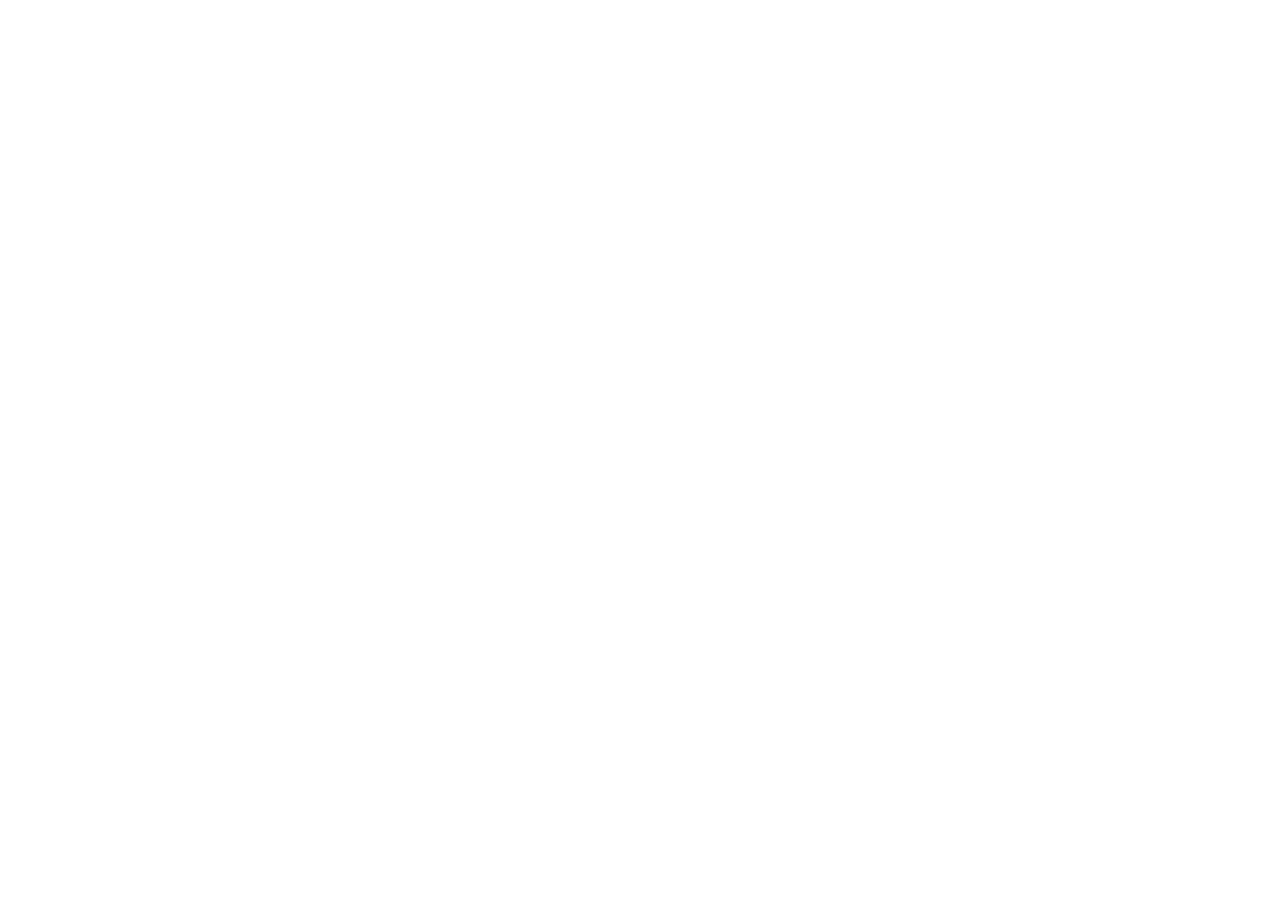
==== module3-solution/index.html @ 04487736 "testing module3" ====
<!doctype html>
<html lang="en">
  <head>
    <!-- Required meta tags -->
    <meta charset="utf-8">
    <meta name="viewport" content="width=device-width, initial-scale=1, shrink-to-fit=no">

    <!-- Bootstrap CSS -->
    <link rel="stylesheet" href="https://stackpath.bootstrapcdn.com/bootstrap/4.5.0/css/bootstrap.min.css" integrity="sha384-9aIt2nRpC12Uk9gS9baDl411NQApFmC26EwAOH8WgZl5MYYxFfc+NcPb1dKGj7Sk" crossorigin="anonymous">
    <link rel="stylesheet" href=".\css\styles.css">

    <title>Module3Assignment</title>
  </head>
  <body>






    <script src="https://code.jquery.com/jquery-3.5.1.slim.min.js" integrity="sha384-DfXdz2htPH0lsSSs5nCTpuj/zy4C+OGpamoFVy38MVBnE+IbbVYUew+OrCXaRkfj" crossorigin="anonymous"></script>
    <script src="https://cdn.jsdelivr.net/npm/popper.js@1.16.0/dist/umd/popper.min.js" integrity="sha384-Q6E9RHvbIyZFJoft+2mJbHaEWldlvI9IOYy5n3zV9zzTtmI3UksdQRVvoxMfooAo" crossorigin="anonymous"></script>
    <script src="https://stackpath.bootstrapcdn.com/bootstrap/4.5.0/js/bootstrap.min.js" integrity="sha384-OgVRvuATP1z7JjHLkuOU7Xw704+h835Lr+6QL9UvYjZE3Ipu6Tp75j7Bh/kR0JKI" crossorigin="anonymous"></script>
  </body>
</html>
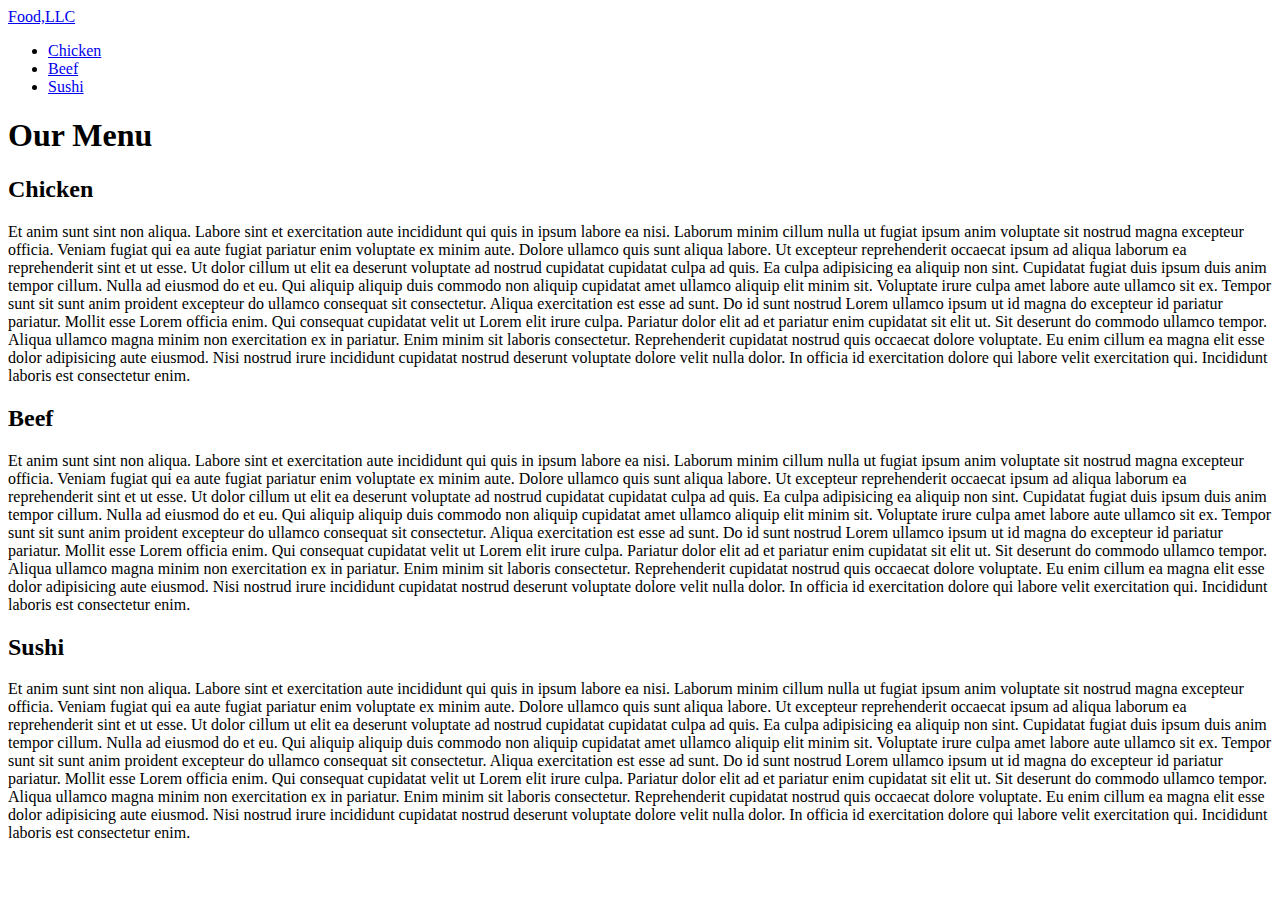
==== commit aa8c6440: "Basic layout of model 3" ====
--- a/module3-solution/index.html
+++ b/module3-solution/index.html
@@ -12,10 +12,64 @@
     <title>Module3Assignment</title>
   </head>
   <body>
+    <nav class="navbar">
+      <a class="navbar-brand" href="#">Food,LLC</a>
+      <div id="navBarNav">
+        <ul>
+          <li><a href="#chicken">Chicken</a></li>
+          <li><a href="#beef">Beef</a></li>
+          <li><a href="#sushi">Sushi</a></li>
+        </ul>
+      </div>
+    </nav>
 
 
+    <h1 class="ml-auto">Our Menu</h1>
 
 
+      <div class="container">
+        <div class="row">
+          <section class="col-md-4 col-sm-6 col-xs-12" id="chicken">
+            <h2>Chicken</h2>
+            <div>
+            Et anim sunt sint non aliqua. Labore sint et exercitation aute incididunt qui quis in ipsum labore ea nisi. Laborum minim cillum nulla ut fugiat ipsum anim voluptate sit nostrud magna excepteur officia. Veniam fugiat qui ea aute fugiat pariatur enim voluptate ex minim aute.
+            Dolore ullamco quis sunt aliqua labore. Ut excepteur reprehenderit occaecat ipsum ad aliqua laborum ea reprehenderit sint et ut esse. Ut dolor cillum ut elit ea deserunt voluptate ad nostrud cupidatat cupidatat culpa ad quis. Ea culpa adipisicing ea aliquip non sint. Cupidatat fugiat duis ipsum duis anim tempor cillum. Nulla ad eiusmod do et eu.
+
+            Qui aliquip aliquip duis commodo non aliquip cupidatat amet ullamco aliquip elit minim sit. Voluptate irure culpa amet labore aute ullamco sit ex. Tempor sunt sit sunt anim proident excepteur do ullamco consequat sit consectetur.
+
+            Aliqua exercitation est esse ad sunt. Do id sunt nostrud Lorem ullamco ipsum ut id magna do excepteur id pariatur pariatur. Mollit esse Lorem officia enim. Qui consequat cupidatat velit ut Lorem elit irure culpa. Pariatur dolor elit ad et pariatur enim cupidatat sit elit ut. Sit deserunt do commodo ullamco tempor.
+
+            Aliqua ullamco magna minim non exercitation ex in pariatur. Enim minim sit laboris consectetur. Reprehenderit cupidatat nostrud quis occaecat dolore voluptate. Eu enim cillum ea magna elit esse dolor adipisicing aute eiusmod. Nisi nostrud irure incididunt cupidatat nostrud deserunt voluptate dolore velit nulla dolor. In officia id exercitation dolore qui labore velit exercitation qui. Incididunt laboris est consectetur enim.
+            </div>
+          </section>
+          <section class="col-md-4 col-sm-6 col-xs-12" id="beef">
+            <h2>Beef</h2>
+            <div>
+            Et anim sunt sint non aliqua. Labore sint et exercitation aute incididunt qui quis in ipsum labore ea nisi. Laborum minim cillum nulla ut fugiat ipsum anim voluptate sit nostrud magna excepteur officia. Veniam fugiat qui ea aute fugiat pariatur enim voluptate ex minim aute.
+            Dolore ullamco quis sunt aliqua labore. Ut excepteur reprehenderit occaecat ipsum ad aliqua laborum ea reprehenderit sint et ut esse. Ut dolor cillum ut elit ea deserunt voluptate ad nostrud cupidatat cupidatat culpa ad quis. Ea culpa adipisicing ea aliquip non sint. Cupidatat fugiat duis ipsum duis anim tempor cillum. Nulla ad eiusmod do et eu.
+
+            Qui aliquip aliquip duis commodo non aliquip cupidatat amet ullamco aliquip elit minim sit. Voluptate irure culpa amet labore aute ullamco sit ex. Tempor sunt sit sunt anim proident excepteur do ullamco consequat sit consectetur.
+
+            Aliqua exercitation est esse ad sunt. Do id sunt nostrud Lorem ullamco ipsum ut id magna do excepteur id pariatur pariatur. Mollit esse Lorem officia enim. Qui consequat cupidatat velit ut Lorem elit irure culpa. Pariatur dolor elit ad et pariatur enim cupidatat sit elit ut. Sit deserunt do commodo ullamco tempor.
+
+            Aliqua ullamco magna minim non exercitation ex in pariatur. Enim minim sit laboris consectetur. Reprehenderit cupidatat nostrud quis occaecat dolore voluptate. Eu enim cillum ea magna elit esse dolor adipisicing aute eiusmod. Nisi nostrud irure incididunt cupidatat nostrud deserunt voluptate dolore velit nulla dolor. In officia id exercitation dolore qui labore velit exercitation qui. Incididunt laboris est consectetur enim.
+            </div>
+          </section>
+          <section class="col-md-4 col-sm-12 col-xs-12" id="sushi">
+            <h2>Sushi</h2>
+            <div>
+            Et anim sunt sint non aliqua. Labore sint et exercitation aute incididunt qui quis in ipsum labore ea nisi. Laborum minim cillum nulla ut fugiat ipsum anim voluptate sit nostrud magna excepteur officia. Veniam fugiat qui ea aute fugiat pariatur enim voluptate ex minim aute.
+            Dolore ullamco quis sunt aliqua labore. Ut excepteur reprehenderit occaecat ipsum ad aliqua laborum ea reprehenderit sint et ut esse. Ut dolor cillum ut elit ea deserunt voluptate ad nostrud cupidatat cupidatat culpa ad quis. Ea culpa adipisicing ea aliquip non sint. Cupidatat fugiat duis ipsum duis anim tempor cillum. Nulla ad eiusmod do et eu.
+
+            Qui aliquip aliquip duis commodo non aliquip cupidatat amet ullamco aliquip elit minim sit. Voluptate irure culpa amet labore aute ullamco sit ex. Tempor sunt sit sunt anim proident excepteur do ullamco consequat sit consectetur.
+
+            Aliqua exercitation est esse ad sunt. Do id sunt nostrud Lorem ullamco ipsum ut id magna do excepteur id pariatur pariatur. Mollit esse Lorem officia enim. Qui consequat cupidatat velit ut Lorem elit irure culpa. Pariatur dolor elit ad et pariatur enim cupidatat sit elit ut. Sit deserunt do commodo ullamco tempor.
+
+            Aliqua ullamco magna minim non exercitation ex in pariatur. Enim minim sit laboris consectetur. Reprehenderit cupidatat nostrud quis occaecat dolore voluptate. Eu enim cillum ea magna elit esse dolor adipisicing aute eiusmod. Nisi nostrud irure incididunt cupidatat nostrud deserunt voluptate dolore velit nulla dolor. In officia id exercitation dolore qui labore velit exercitation qui. Incididunt laboris est consectetur enim.
+            </div>
+          </section>
+        </div>
+      </div>
 
 
     <script src="https://code.jquery.com/jquery-3.5.1.slim.min.js" integrity="sha384-DfXdz2htPH0lsSSs5nCTpuj/zy4C+OGpamoFVy38MVBnE+IbbVYUew+OrCXaRkfj" crossorigin="anonymous"></script>
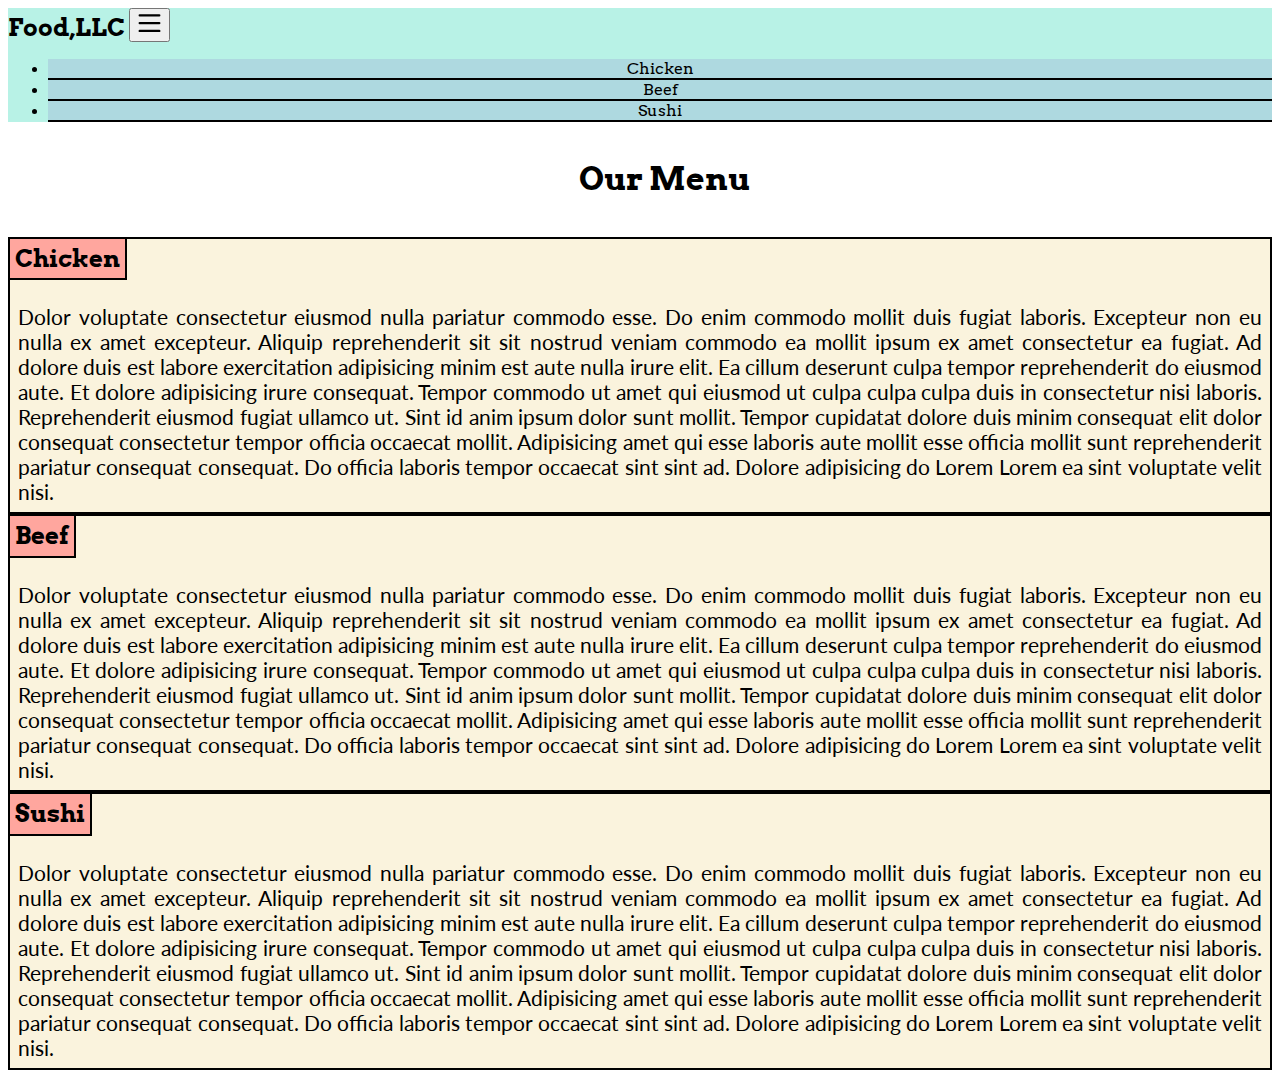
==== commit 3e5c6d41: "FInal Module 3 Answer" ====
--- a/module3-solution/index.html
+++ b/module3-solution/index.html
@@ -8,18 +8,23 @@
     <!-- Bootstrap CSS -->
     <link rel="stylesheet" href="https://stackpath.bootstrapcdn.com/bootstrap/4.5.0/css/bootstrap.min.css" integrity="sha384-9aIt2nRpC12Uk9gS9baDl411NQApFmC26EwAOH8WgZl5MYYxFfc+NcPb1dKGj7Sk" crossorigin="anonymous">
     <link rel="stylesheet" href=".\css\styles.css">
-
+    <link href="https://fonts.googleapis.com/css2?family=Arvo:ital,wght@0,700;1,400&family=Lato:wght@400;700&display=swap" rel="stylesheet">
     <title>Module3Assignment</title>
   </head>
   <body>
     <nav class="navbar">
-      <a class="navbar-brand" href="#">Food,LLC</a>
-      <div id="navBarNav">
-        <ul>
-          <li><a href="#chicken">Chicken</a></li>
-          <li><a href="#beef">Beef</a></li>
-          <li><a href="#sushi">Sushi</a></li>
-        </ul>
+      <div class="container p-0">
+        <a class="navbar-brand p-2" href="#">Food,LLC</a>
+        <button class="navbar-toggler d-md-none " type="button" data-toggle="collapse" data-target="#navbarNav">
+          <svg xmlns="http://www.w3.org/2000/svg" viewBox="0 0 16 16" width="25" height="25"><path fill-rule="evenodd" d="M1 2.75A.75.75 0 011.75 2h12.5a.75.75 0 110 1.5H1.75A.75.75 0 011 2.75zm0 5A.75.75 0 011.75 7h12.5a.75.75 0 110 1.5H1.75A.75.75 0 011 7.75zM1.75 12a.75.75 0 100 1.5h12.5a.75.75 0 100-1.5H1.75z"></path></svg>
+        </button>
+        <div class="collapse navbar-collapse " id="navbarNav">
+          <ul class="navbar-nav w-100  d-md-none">
+            <li class="nav-item  p-2 "><a href="#chicken">Chicken</a></li>
+            <li class="nav-item  p-2 "><a href="#beef">Beef</a></li>
+            <li class="nav-item  p-2 "><a href="#sushi">Sushi</a></li>
+          </ul>
+        </div>
       </div>
     </nav>
 
@@ -27,45 +32,54 @@
     <h1 class="ml-auto">Our Menu</h1>
 
 
-      <div class="container">
+      <div class="container w-100">
         <div class="row">
-          <section class="col-md-4 col-sm-6 col-xs-12" id="chicken">
-            <h2>Chicken</h2>
-            <div>
-            Et anim sunt sint non aliqua. Labore sint et exercitation aute incididunt qui quis in ipsum labore ea nisi. Laborum minim cillum nulla ut fugiat ipsum anim voluptate sit nostrud magna excepteur officia. Veniam fugiat qui ea aute fugiat pariatur enim voluptate ex minim aute.
-            Dolore ullamco quis sunt aliqua labore. Ut excepteur reprehenderit occaecat ipsum ad aliqua laborum ea reprehenderit sint et ut esse. Ut dolor cillum ut elit ea deserunt voluptate ad nostrud cupidatat cupidatat culpa ad quis. Ea culpa adipisicing ea aliquip non sint. Cupidatat fugiat duis ipsum duis anim tempor cillum. Nulla ad eiusmod do et eu.
+          <section class="col-md-4 col-sm-6 col-xs-12 p-0" id="chicken">
+              <div class="inner_content p-0 m-1">
+                <h2>Chicken</h2>
+                <div>
+                  Dolor voluptate consectetur eiusmod nulla pariatur commodo esse. Do enim commodo mollit duis fugiat laboris. Excepteur non eu nulla ex amet excepteur.
 
-            Qui aliquip aliquip duis commodo non aliquip cupidatat amet ullamco aliquip elit minim sit. Voluptate irure culpa amet labore aute ullamco sit ex. Tempor sunt sit sunt anim proident excepteur do ullamco consequat sit consectetur.
+                  Aliquip reprehenderit sit sit nostrud veniam commodo ea mollit ipsum ex amet consectetur ea fugiat. Ad dolore duis est labore exercitation adipisicing minim est aute nulla irure elit. Ea cillum deserunt culpa tempor reprehenderit do eiusmod aute.
 
-            Aliqua exercitation est esse ad sunt. Do id sunt nostrud Lorem ullamco ipsum ut id magna do excepteur id pariatur pariatur. Mollit esse Lorem officia enim. Qui consequat cupidatat velit ut Lorem elit irure culpa. Pariatur dolor elit ad et pariatur enim cupidatat sit elit ut. Sit deserunt do commodo ullamco tempor.
+                  Et dolore adipisicing irure consequat. Tempor commodo ut amet qui eiusmod ut culpa culpa culpa duis in consectetur nisi laboris. Reprehenderit eiusmod fugiat ullamco ut. Sint id anim ipsum dolor sunt mollit.
 
-            Aliqua ullamco magna minim non exercitation ex in pariatur. Enim minim sit laboris consectetur. Reprehenderit cupidatat nostrud quis occaecat dolore voluptate. Eu enim cillum ea magna elit esse dolor adipisicing aute eiusmod. Nisi nostrud irure incididunt cupidatat nostrud deserunt voluptate dolore velit nulla dolor. In officia id exercitation dolore qui labore velit exercitation qui. Incididunt laboris est consectetur enim.
+                  Tempor cupidatat dolore duis minim consequat elit dolor consequat consectetur tempor officia occaecat mollit. Adipisicing amet qui esse laboris aute mollit esse officia mollit sunt reprehenderit pariatur consequat consequat. Do officia laboris tempor occaecat sint sint ad. Dolore adipisicing do Lorem Lorem ea sint voluptate velit nisi.
+                </div>
+              </div>
+          </section>
+
+
+          <section class="col-md-4 col-sm-6 col-xs-12 p-0" id="beef">
+            <div class="inner_content p-0 m-1">
+              <h2>Beef</h2>
+              <div>
+                Dolor voluptate consectetur eiusmod nulla pariatur commodo esse. Do enim commodo mollit duis fugiat laboris. Excepteur non eu nulla ex amet excepteur.
+
+                Aliquip reprehenderit sit sit nostrud veniam commodo ea mollit ipsum ex amet consectetur ea fugiat. Ad dolore duis est labore exercitation adipisicing minim est aute nulla irure elit. Ea cillum deserunt culpa tempor reprehenderit do eiusmod aute.
+
+                Et dolore adipisicing irure consequat. Tempor commodo ut amet qui eiusmod ut culpa culpa culpa duis in consectetur nisi laboris. Reprehenderit eiusmod fugiat ullamco ut. Sint id anim ipsum dolor sunt mollit.
+
+                Tempor cupidatat dolore duis minim consequat elit dolor consequat consectetur tempor officia occaecat mollit. Adipisicing amet qui esse laboris aute mollit esse officia mollit sunt reprehenderit pariatur consequat consequat. Do officia laboris tempor occaecat sint sint ad. Dolore adipisicing do Lorem Lorem ea sint voluptate velit nisi.
+            
+              </div>
             </div>
           </section>
-          <section class="col-md-4 col-sm-6 col-xs-12" id="beef">
-            <h2>Beef</h2>
-            <div>
-            Et anim sunt sint non aliqua. Labore sint et exercitation aute incididunt qui quis in ipsum labore ea nisi. Laborum minim cillum nulla ut fugiat ipsum anim voluptate sit nostrud magna excepteur officia. Veniam fugiat qui ea aute fugiat pariatur enim voluptate ex minim aute.
-            Dolore ullamco quis sunt aliqua labore. Ut excepteur reprehenderit occaecat ipsum ad aliqua laborum ea reprehenderit sint et ut esse. Ut dolor cillum ut elit ea deserunt voluptate ad nostrud cupidatat cupidatat culpa ad quis. Ea culpa adipisicing ea aliquip non sint. Cupidatat fugiat duis ipsum duis anim tempor cillum. Nulla ad eiusmod do et eu.
 
-            Qui aliquip aliquip duis commodo non aliquip cupidatat amet ullamco aliquip elit minim sit. Voluptate irure culpa amet labore aute ullamco sit ex. Tempor sunt sit sunt anim proident excepteur do ullamco consequat sit consectetur.
 
-            Aliqua exercitation est esse ad sunt. Do id sunt nostrud Lorem ullamco ipsum ut id magna do excepteur id pariatur pariatur. Mollit esse Lorem officia enim. Qui consequat cupidatat velit ut Lorem elit irure culpa. Pariatur dolor elit ad et pariatur enim cupidatat sit elit ut. Sit deserunt do commodo ullamco tempor.
+          <section class="col-md-4 col-sm-12 col-xs-12 p-0" id="sushi">
+            <div class="inner_content p-0 m-1">
+              <h2>Sushi</h2>
+              <div>
 
-            Aliqua ullamco magna minim non exercitation ex in pariatur. Enim minim sit laboris consectetur. Reprehenderit cupidatat nostrud quis occaecat dolore voluptate. Eu enim cillum ea magna elit esse dolor adipisicing aute eiusmod. Nisi nostrud irure incididunt cupidatat nostrud deserunt voluptate dolore velit nulla dolor. In officia id exercitation dolore qui labore velit exercitation qui. Incididunt laboris est consectetur enim.
-            </div>
-          </section>
-          <section class="col-md-4 col-sm-12 col-xs-12" id="sushi">
-            <h2>Sushi</h2>
-            <div>
-            Et anim sunt sint non aliqua. Labore sint et exercitation aute incididunt qui quis in ipsum labore ea nisi. Laborum minim cillum nulla ut fugiat ipsum anim voluptate sit nostrud magna excepteur officia. Veniam fugiat qui ea aute fugiat pariatur enim voluptate ex minim aute.
-            Dolore ullamco quis sunt aliqua labore. Ut excepteur reprehenderit occaecat ipsum ad aliqua laborum ea reprehenderit sint et ut esse. Ut dolor cillum ut elit ea deserunt voluptate ad nostrud cupidatat cupidatat culpa ad quis. Ea culpa adipisicing ea aliquip non sint. Cupidatat fugiat duis ipsum duis anim tempor cillum. Nulla ad eiusmod do et eu.
+                Dolor voluptate consectetur eiusmod nulla pariatur commodo esse. Do enim commodo mollit duis fugiat laboris. Excepteur non eu nulla ex amet excepteur.
 
-            Qui aliquip aliquip duis commodo non aliquip cupidatat amet ullamco aliquip elit minim sit. Voluptate irure culpa amet labore aute ullamco sit ex. Tempor sunt sit sunt anim proident excepteur do ullamco consequat sit consectetur.
+                Aliquip reprehenderit sit sit nostrud veniam commodo ea mollit ipsum ex amet consectetur ea fugiat. Ad dolore duis est labore exercitation adipisicing minim est aute nulla irure elit. Ea cillum deserunt culpa tempor reprehenderit do eiusmod aute.
 
-            Aliqua exercitation est esse ad sunt. Do id sunt nostrud Lorem ullamco ipsum ut id magna do excepteur id pariatur pariatur. Mollit esse Lorem officia enim. Qui consequat cupidatat velit ut Lorem elit irure culpa. Pariatur dolor elit ad et pariatur enim cupidatat sit elit ut. Sit deserunt do commodo ullamco tempor.
+                Et dolore adipisicing irure consequat. Tempor commodo ut amet qui eiusmod ut culpa culpa culpa duis in consectetur nisi laboris. Reprehenderit eiusmod fugiat ullamco ut. Sint id anim ipsum dolor sunt mollit.
 
-            Aliqua ullamco magna minim non exercitation ex in pariatur. Enim minim sit laboris consectetur. Reprehenderit cupidatat nostrud quis occaecat dolore voluptate. Eu enim cillum ea magna elit esse dolor adipisicing aute eiusmod. Nisi nostrud irure incididunt cupidatat nostrud deserunt voluptate dolore velit nulla dolor. In officia id exercitation dolore qui labore velit exercitation qui. Incididunt laboris est consectetur enim.
+                Tempor cupidatat dolore duis minim consequat elit dolor consequat consectetur tempor officia occaecat mollit. Adipisicing amet qui esse laboris aute mollit esse officia mollit sunt reprehenderit pariatur consequat consequat. Do officia laboris tempor occaecat sint sint ad. Dolore adipisicing do Lorem Lorem ea sint voluptate velit nisi.
+              </div>
             </div>
           </section>
         </div>
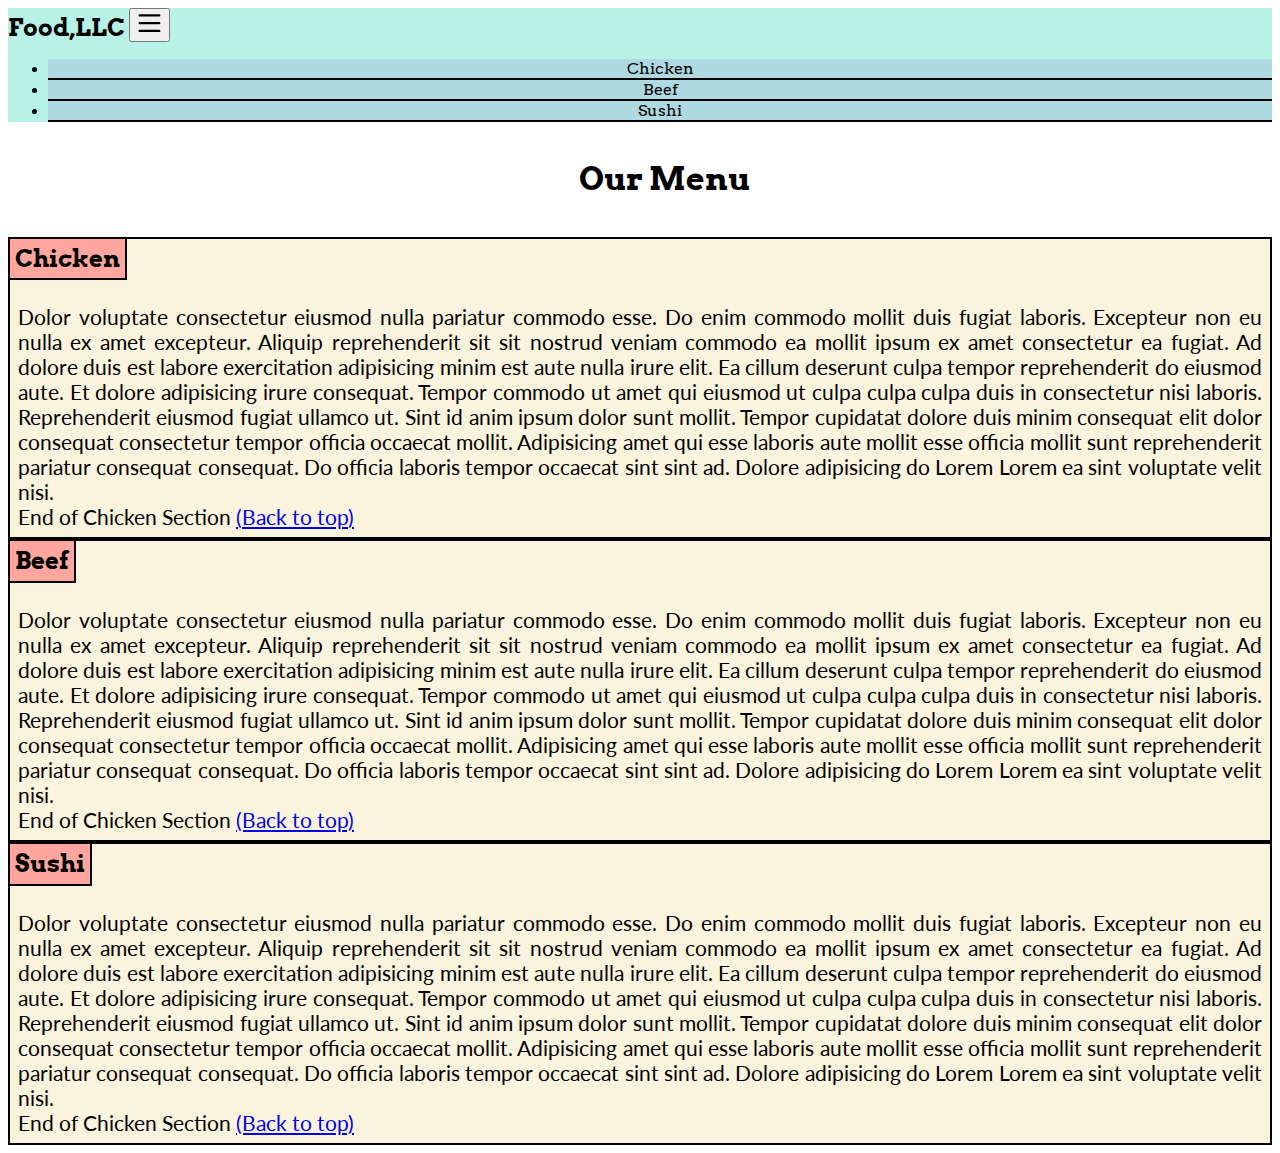
==== commit cea0d777: "Final" ====
--- a/module3-solution/index.html
+++ b/module3-solution/index.html
@@ -7,7 +7,7 @@
 
     <!-- Bootstrap CSS -->
     <link rel="stylesheet" href="https://stackpath.bootstrapcdn.com/bootstrap/4.5.0/css/bootstrap.min.css" integrity="sha384-9aIt2nRpC12Uk9gS9baDl411NQApFmC26EwAOH8WgZl5MYYxFfc+NcPb1dKGj7Sk" crossorigin="anonymous">
-    <link rel="stylesheet" href=".\css\styles.css">
+    <link rel="stylesheet" href="css\styles.css">
     <link href="https://fonts.googleapis.com/css2?family=Arvo:ital,wght@0,700;1,400&family=Lato:wght@400;700&display=swap" rel="stylesheet">
     <title>Module3Assignment</title>
   </head>
@@ -44,8 +44,10 @@
 
                   Et dolore adipisicing irure consequat. Tempor commodo ut amet qui eiusmod ut culpa culpa culpa duis in consectetur nisi laboris. Reprehenderit eiusmod fugiat ullamco ut. Sint id anim ipsum dolor sunt mollit.
 
-                  Tempor cupidatat dolore duis minim consequat elit dolor consequat consectetur tempor officia occaecat mollit. Adipisicing amet qui esse laboris aute mollit esse officia mollit sunt reprehenderit pariatur consequat consequat. Do officia laboris tempor occaecat sint sint ad. Dolore adipisicing do Lorem Lorem ea sint voluptate velit nisi.
+                  Tempor cupidatat dolore duis minim consequat elit dolor consequat consectetur tempor officia occaecat mollit. Adipisicing amet qui esse laboris aute mollit esse officia mollit sunt reprehenderit pariatur consequat consequat. Do officia laboris tempor occaecat sint sint ad. Dolore adipisicing do Lorem Lorem ea sint voluptate velit nisi.<br>
+                  End of Chicken Section <a href="#">(Back to top)</a>
                 </div>
+                
               </div>
           </section>
 
@@ -60,8 +62,8 @@
 
                 Et dolore adipisicing irure consequat. Tempor commodo ut amet qui eiusmod ut culpa culpa culpa duis in consectetur nisi laboris. Reprehenderit eiusmod fugiat ullamco ut. Sint id anim ipsum dolor sunt mollit.
 
-                Tempor cupidatat dolore duis minim consequat elit dolor consequat consectetur tempor officia occaecat mollit. Adipisicing amet qui esse laboris aute mollit esse officia mollit sunt reprehenderit pariatur consequat consequat. Do officia laboris tempor occaecat sint sint ad. Dolore adipisicing do Lorem Lorem ea sint voluptate velit nisi.
-            
+                Tempor cupidatat dolore duis minim consequat elit dolor consequat consectetur tempor officia occaecat mollit. Adipisicing amet qui esse laboris aute mollit esse officia mollit sunt reprehenderit pariatur consequat consequat. Do officia laboris tempor occaecat sint sint ad. Dolore adipisicing do Lorem Lorem ea sint voluptate velit nisi. <br>
+                End of Chicken Section <a href="#">(Back to top)</a>
               </div>
             </div>
           </section>
@@ -78,7 +80,8 @@
 
                 Et dolore adipisicing irure consequat. Tempor commodo ut amet qui eiusmod ut culpa culpa culpa duis in consectetur nisi laboris. Reprehenderit eiusmod fugiat ullamco ut. Sint id anim ipsum dolor sunt mollit.
 
-                Tempor cupidatat dolore duis minim consequat elit dolor consequat consectetur tempor officia occaecat mollit. Adipisicing amet qui esse laboris aute mollit esse officia mollit sunt reprehenderit pariatur consequat consequat. Do officia laboris tempor occaecat sint sint ad. Dolore adipisicing do Lorem Lorem ea sint voluptate velit nisi.
+                Tempor cupidatat dolore duis minim consequat elit dolor consequat consectetur tempor officia occaecat mollit. Adipisicing amet qui esse laboris aute mollit esse officia mollit sunt reprehenderit pariatur consequat consequat. Do officia laboris tempor occaecat sint sint ad. Dolore adipisicing do Lorem Lorem ea sint voluptate velit nisi. <br>
+                End of Chicken Section <a href="#">(Back to top)</a>
               </div>
             </div>
           </section>
